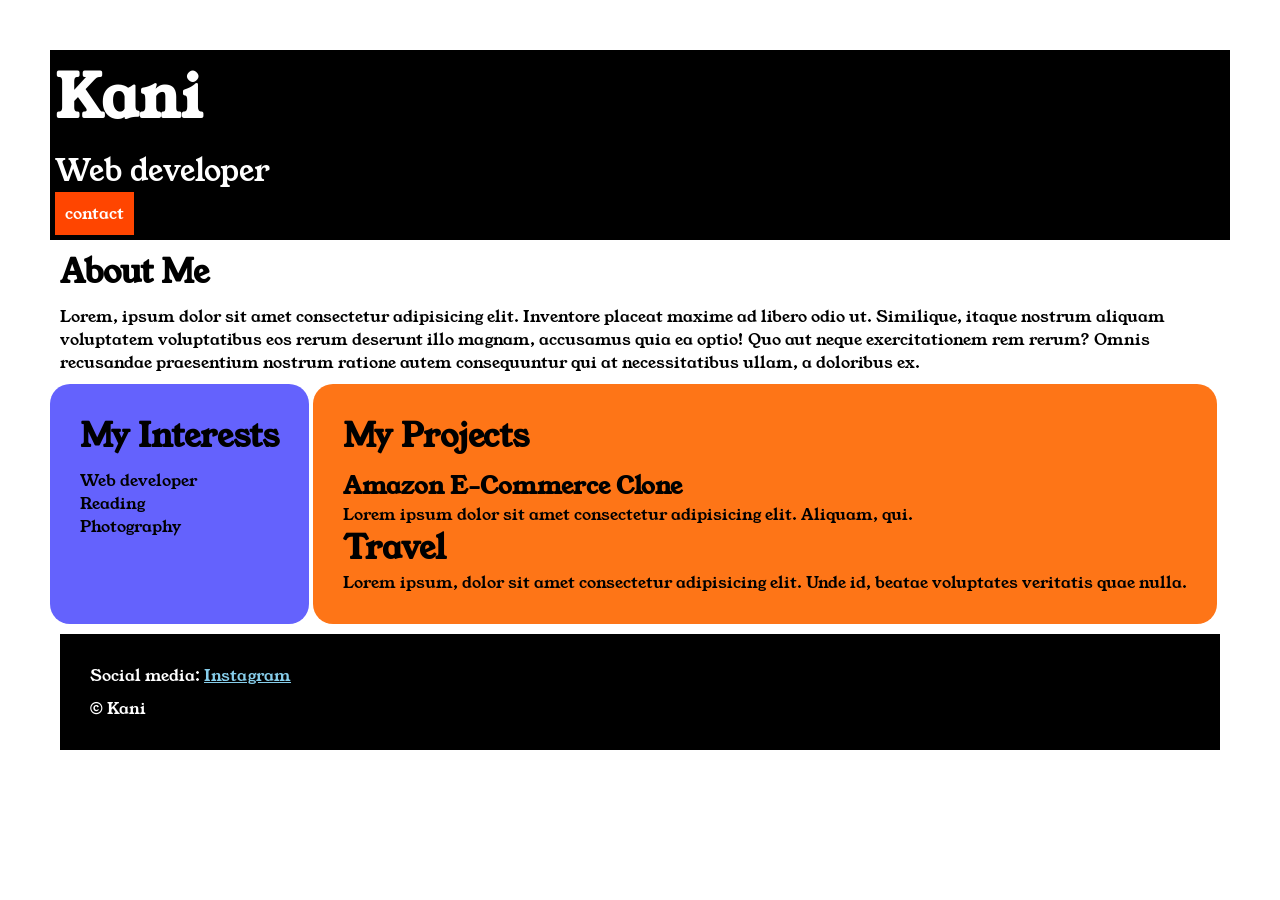
==== index.html @ c256cfb8 "Add files via upload" ====
<!DOCTYPE html>
<html>

<head>
    <title>Portfolio</title>
    <link rel="stylesheet" href="style.css">
    <link rel="preconnect" href="https://fonts.googleapis.com">
    <link rel="preconnect" href="https://fonts.gstatic.com" crossorigin>
    <link href="https://fonts.googleapis.com/css2?family=Young+Serif&display=swap" rel="stylesheet">
</head>

<body>
    <div class="container">
        <div class="section-one">
            <h1 class="section-one__title">Kani</h1>
            <p class="section-one__role">Web developer
            </p>
            <a class="section-one__contact" href="Contact.html">contact</a>
        </div>
        <div class="section-two">
            <h1 class="section-two__title">About Me</h1>
            <p class="section-two__desc">Lorem, ipsum dolor sit amet consectetur adipisicing elit. Inventore placeat
                maxime ad libero odio ut. Similique,
                itaque nostrum aliquam voluptatem voluptatibus eos rerum deserunt illo magnam, accusamus quia ea optio!
                Quo aut
                neque exercitationem rem rerum? Omnis recusandae praesentium nostrum ratione autem consequuntur qui at
                necessitatibus ullam, a doloribus ex.</p>
        </div>
        <div class="section-three">
            <h1 class="section-three__title">My Interests</h1>
            <ul class="section-three__desc">
                <LI>Web developer</LI>
                <li>Reading
                </li>
                <Li>Photography</Li>

            </ul>
        </div>
        <div class="section-four">
            <h1 class="section-four__title">My Projects</h1>
            <ul class="section-four__desc">
                <h2>Amazon E-Commerce Clone</h2>
                <ul>
                    <li>
                        <p>Lorem ipsum dolor sit amet consectetur adipisicing elit. Aliquam, qui.</p>
                    </li>
                    <H1>Travel</H1>
                    <li>Lorem ipsum, dolor sit amet consectetur adipisicing elit. Unde id, beatae voluptates veritatis
                        quae
                        nulla.</Li>

                </ul>
        </div>
        <div class="section-five">
            <p class="section-five__title">
                
            Social media:
                <a href="https://www.instagram.com/">Instagram</a>
            </p>
            <p class="section-five__desc">&copy Kani</p>
        </div>

    </div>

</body>

</html>
---- style.css ----
* {
    margin: 0px;
    padding: 0px;
}

body {
    font-family: "Young Serif", serif;
}

.container {
    padding: 50px;
}

.section-one {
    background-color: black;
    color: white;
    padding: 5px;
}

.section-one__contact {
    background-color: orangered;
    color: white;
    padding-top: 10px;
    padding-bottom: 10px;
    padding-left: 10px;
    padding-right: 10px;
    display: inline-block;
    text-decoration: none;
}

.section-one__title {
    font-size: 60px;
}

.section-one__role {
    font-size: 30px;
    margin-top: 10px;
}

.section-two__title,
.section-three__title,
.section-four__title,
.section-five__title {
    margin: 10px;
}

.section-two__desc,
.section-three__desc,
.section-four__desc,
.section-five__desc {
    margin: 10px;
}

.section-five {
    background-color: black;
    color: white;
    padding: 20px;
    margin: 10px;
}

.section-five__title a {
    color: skyblue;
}

.section-three li,
.section-four li {
    list-style: none;
}

.section-three {
    background-color: #6462fd;
    color: black;
    height: 200px;
    padding: 20px;
    border-radius: 20px;
    display: inline-block;
    vertical-align: top;
}

.section-four {
    background-color: #FE7517;
    color: black;
    padding: 20px;
    height: 200px;
    border-radius: 20px;
    display: inline-block;
    vertical-align: top;
}

.contact-form {
    margin-top: 10px;
}

.contact-form__input,.contact-form__textarea,.contact-form__submit {
    margin-top: 10px;
}
.contact-form__input{
    padding: 10px;
    border: none;
    border-bottom: solid black 1px;
}
.contact-form__textarea{
    padding: 10px;
    border: none;
    border: solid black 1px;
}
.contact-form__submit{
    padding-top: 10px ;
    padding-bottom: 10px;
    padding-left: 20px;
    padding-right: 20px;
    background-color: orangered;
    border: none;

}
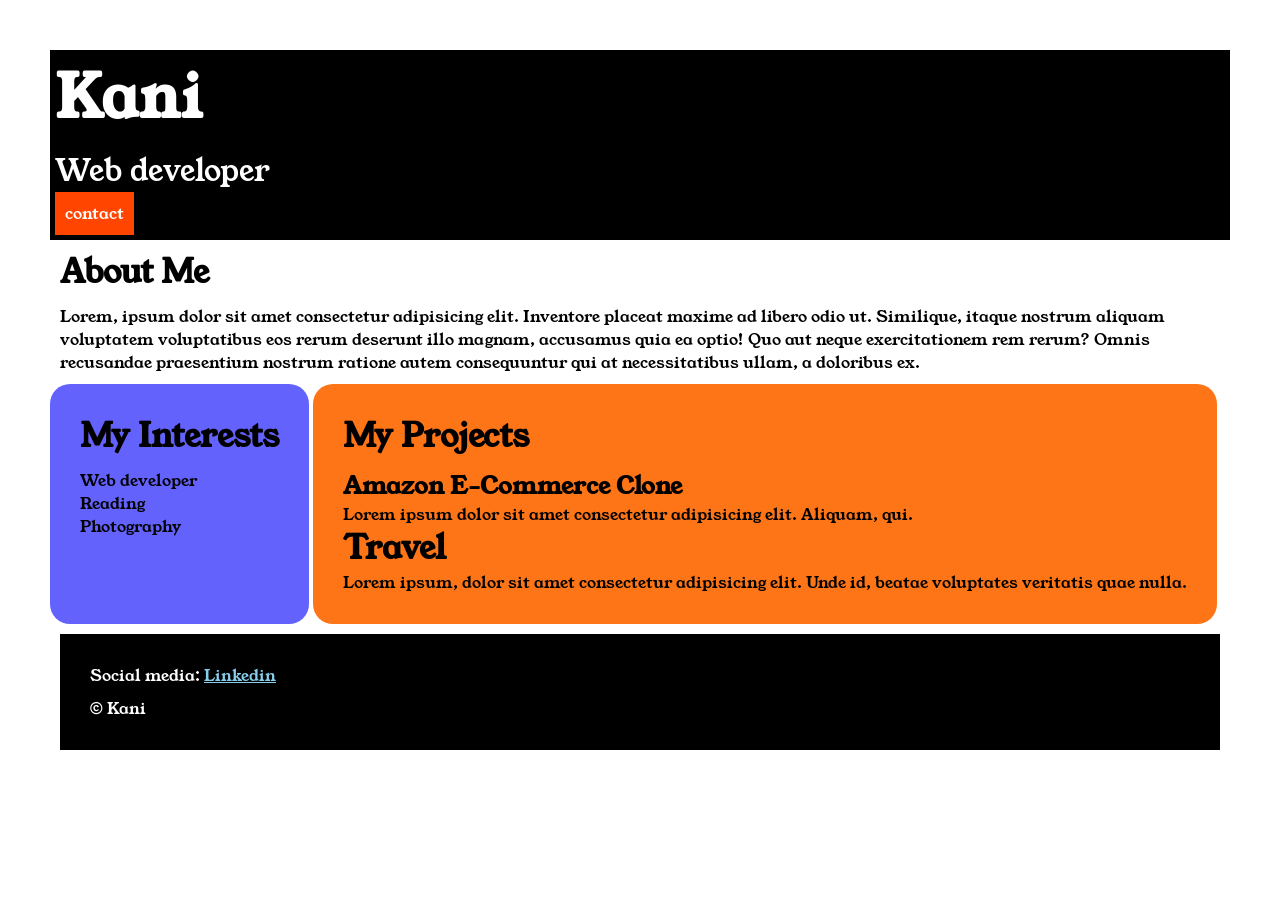
==== commit dcbe5953: "Update index.html" ====
--- a/index.html
+++ b/index.html
@@ -55,7 +55,7 @@
             <p class="section-five__title">
                 
             Social media:
-                <a href="https://www.instagram.com/">Instagram</a>
+                <a href="https://www.linkedin.com/in/g-k-kani-mozhi-436574222?utm_source=share_via&utm_content=profile&utm_medium=member_android">Linkedin</a>
             </p>
             <p class="section-five__desc">&copy Kani</p>
         </div>
@@ -64,4 +64,5 @@
 
 </body>
 
-</html>+
+</html>
